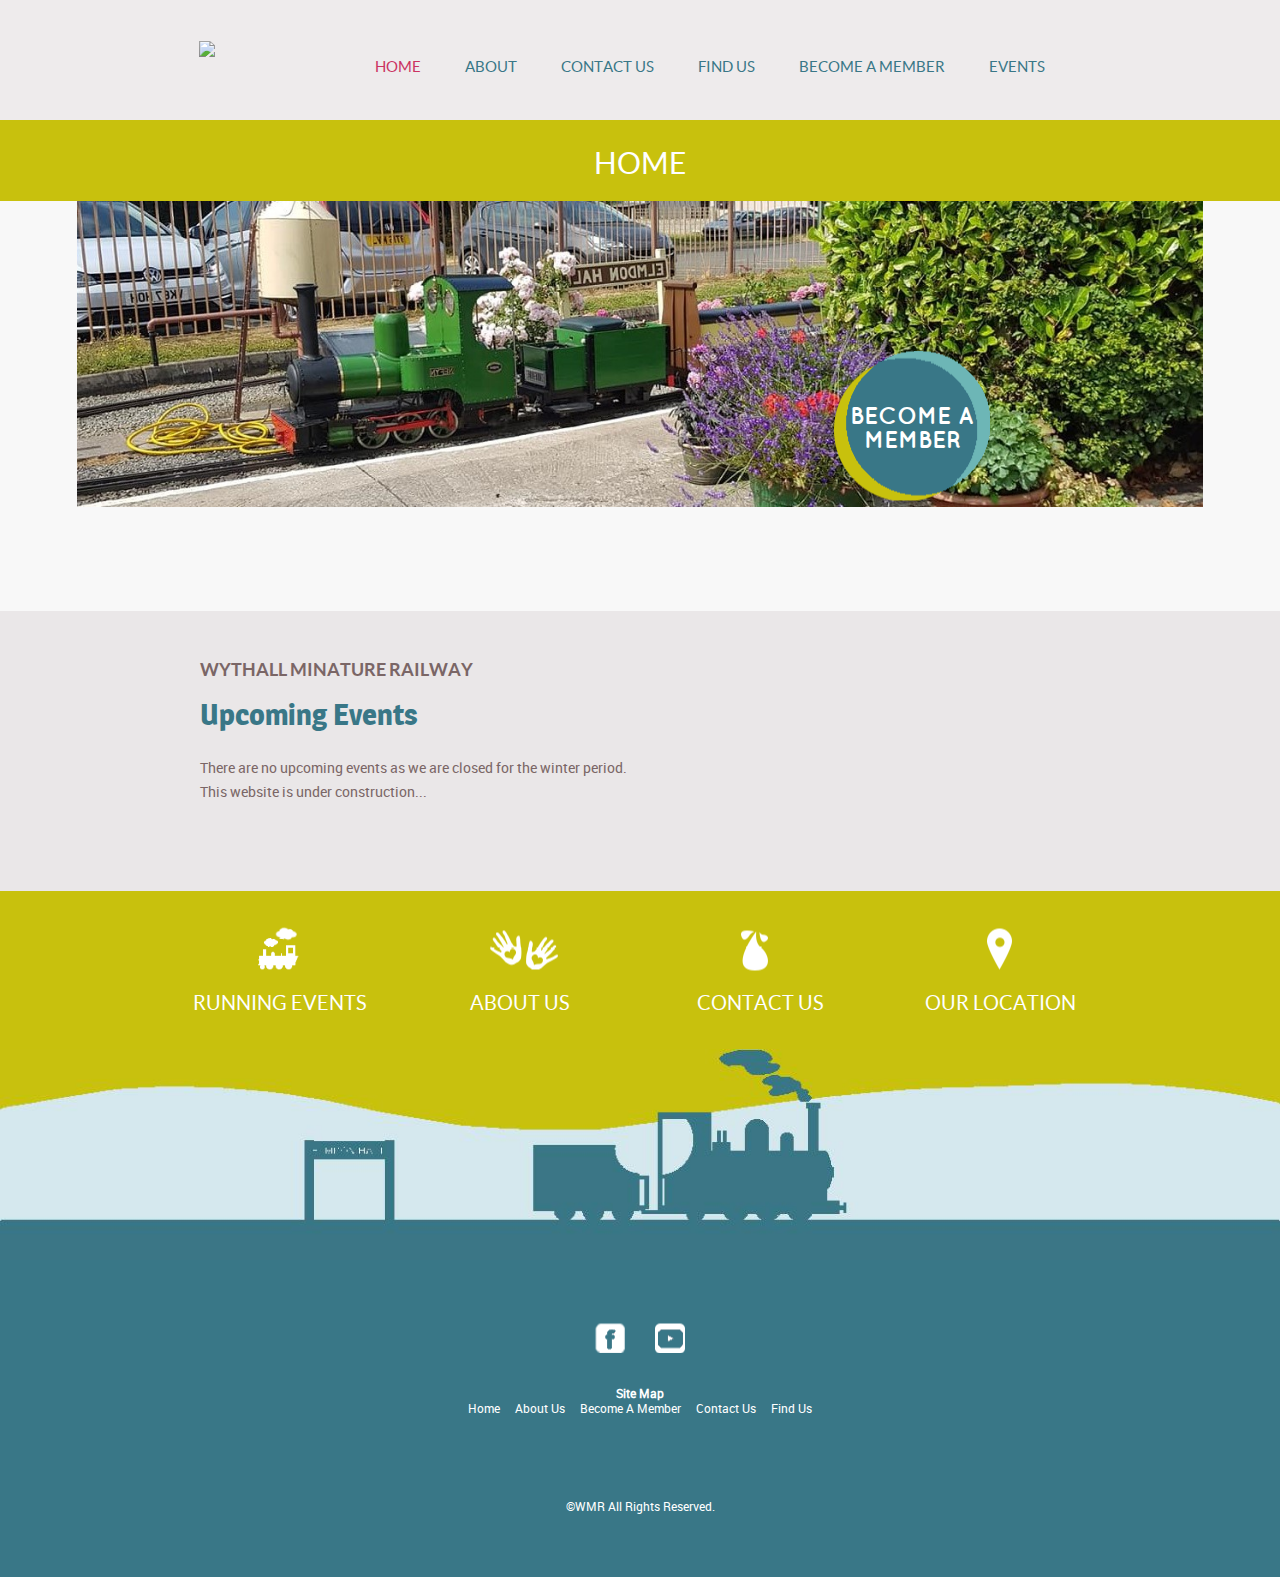
==== index.html @ 7342db0b "Update index.html" ====
<!doctype html>

<html>
<head>
	<meta charset="UTF-8">
	<meta name="viewport" content="width=device-width, initial-scale=1.0">
	<title>Wythall Minature Railway</title>
	<link rel="stylesheet" href="css/style.css" type="text/css">
	<link rel="stylesheet" type="text/css" href="css/mobile.css">
	<script src="js/mobile.js" type="text/javascript"></script>
</head>
<body>
	<div id="page">
		<div id="header">
			<div>
		<a href="index.html" class="logo"><img src="TDKELL.github.io/images/logo.jpg"></a>
				<ul id="navigation">
					<li class="menu selected">
						<a href="index.html">Home</a>
					</li>
					<li class="menu">
						<a href="about.html">About</a>
						<ul class="primary">
							<li>
								<a href="product.html">Our Engines</a>
							</li>
						</ul>
					</li>
					<li class="menu">
						<a href="blog.html">Contact Us</a>
						<ul class="secondary">
							<li>
								<a href="singlepost.html">Become A Member </a>
							</li>
						</ul>
					</li>
					<li>
						<a href="contact.html">Find Us</a>
					</li>
					<li>
						<a href="contact.html">Become A Member</a>
					</li>
					<li>
						<a href="events.html">Events</a>
					</li>
				</ul>
			</div>
		</div>
		<div id="body">
			<div class="header">
				<div>
					<h1>Home</h1>
				</div>
			</div>
		</div>
		<div id="body" class="home">
			<div class="header">
				<img src="images/bg-home.jpg" alt="">
				<div>
					<a href="product.html">Become A Member</a>  <!-- The sticker on the home page-->
				</div>
			</div>
			<div class="body">
				<div>
					<div>
						<h1>WYTHALL MINATURE RAILWAY</h1>
						<h2>Upcoming Events</h2>
						<p>There are no upcoming events as we are closed for the winter period. <br> This website is under construction...</p>
					</div>
						<img src="TDKELL.github.io/images/yogurt.jpg" alt="">
				</div>
			</div>
			<div class="footer">
				<div>
					<ul>
						<li>
							<a href="product.html" class="product"></a>
							<h1>RUNNING EVENTS</h1>
						</li>
						<li>
							<a href="about.html" class="about"></a>
							<h1>ABOUT US</h1>
						</li>
						<li>
							<a href="product.html" class="flavor"></a>
							<h1>CONTACT US</h1>
						</li>
						<li>
							<a href="contact.html" class="contact"></a>
							<h1>OUR LOCATION</h1>
						</li>
					</ul>
				</div>
			</div>
		</div>
				<div id="footerheader">
			<div>
			<img class="footerimage" src="images/footer_test2.jpg"/>	
			</div>
		<div id="footer">
			<div>
				<div class="connect">
					<a href="http://freewebsitetemplates.com/go/twitter/" class="twitter">twitter</a>
					<a href="https://www.facebook.com/Wythall-Miniature-Railway-1521291628085005/" class="facebook">facebook</a>
					
					<a href="https://www.youtube.com/channel/UCrQLNJHrm-Vuay4PxVDJsrA" class="youtube">youtube</a>
				
				</div>
				<p> <b> Site Map </b>
				<br> <a href="https://tdkell.github.io"style="color:white">Home</a>  &nbsp;&nbsp;&nbsp;  <a href="https://tdkell.github.io/about"style="color:white">About Us</a> 
				&nbsp;&nbsp;&nbsp;  <a href="https://tdkell.github.io/about"style="color:white">Become A Member</a> &nbsp;&nbsp;&nbsp;  <a href="https://tdkell.github.io/about"style="color:white">Contact Us</a> &nbsp;&nbsp;&nbsp;  <a href="https://tdkell.github.io/about"style="color:white">Find Us</a>    </p>
				<p>&copy;WMR All Rights Reserved.</p>
			</div>
		</div>
	</div>
</body>
</html>
---- css/style.css ----
body {
	margin: 0;
	padding: 0;
	position: relative;
	width: auto;
}
body #page {
	margin: 0;
	overflow: hidden;
	padding: 0;
	width: auto;
}
a {
	text-decoration: none;
	outline: none;
}
a:active {
	background: none;
}
img {
	border: none;
}
/*-------------------------------------------FONTS---------------------------------------------*/
@font-face {
	font-family: 'roboto-regular-webfont';
	src: url('../fonts/roboto-regular-webfont.eot');
	src: url('../fonts/roboto-regular-webfont.woff') format('woff'), url('../fonts/roboto-regular-webfont.ttf') format('truetype'), url('../fonts/roboto-regular-webfont.svg') format('svg');
}
@font-face {
	font-family: 'quicksand-bold-webfont';
	src: url('../fonts/quicksand-bold-webfont.eot');
	src: url('../fonts/quicksand-bold-webfont.woff') format('woff'), url('../fonts/quicksand-bold-webfont.ttf') format('truetype'), url('../fonts/quicksand-bold-webfont.svg') format('svg');
}
@font-face {
	font-family: 'magra-bold-webfont';
	src: url('../fonts/magra-bold-webfont.eot');
	src: url('../fonts/magra-bold-webfont.woff') format('woff'), url('../fonts/magra-bold-webfont.ttf') format('truetype'), url('../fonts/magra-bold-webfont.svg') format('svg');
}
@font-face {
	font-family: 'lato-regular-webfont';
	src: url('../fonts/lato-regular-webfont.eot');
	src: url('../fonts/lato-regular-webfont.woff') format('woff'), url('../fonts/lato-regular-webfont.ttf') format('truetype'), url('../fonts/lato-regular-webfont.svg') format('svg');
}
@font-face {
	font-family: 'lato-bold-webfont';
	src: url('../fonts/lato-bold-webfont.eot');
	src: url('../fonts/lato-bold-webfont.woff') format('woff'), url('../fonts/lato-bold-webfont.ttf') format('truetype'), url('../fonts/lato-bold-webfont.svg') format('svg');
}

/*----------------------------------------Nav-Bar-[NOT IN USE]--------------------------------------*/
.navigation {
  overflow: hidden;
  background-color: #333;
}

.navigation a {
  float: left;
  font-size: 16px;
  color: white;
  text-align: center;
  padding: 14px 16px;
  text-decoration: none;
}

.dropdown {
  float: left;
  overflow: hidden;
}

.dropdown .dropbtn {
  font-size: 16px;  
  border: none;
  outline: none;
  color: white;
  padding: 14px 16px;
  background-color: inherit;
  font-family: inherit;
  margin: 0;
}

.navigation a:hover, .dropdown:hover .dropbtn {
  background-color: red;
}

.dropdown-content {
  display: none;
  position: absolute;
  background-color: #f9f9f9;
  min-width: 160px;
  box-shadow: 0px 8px 16px 0px rgba(0,0,0,0.2);
  z-index: 1;
}

.dropdown-content a {
  float: none;
  color: black;
  padding: 12px 16px;
  text-decoration: none;
  display: block;
  text-align: left;
}

.dropdown-content a:hover {
  background-color: #ddd;
}

.dropdown:hover .dropdown-content {
  display: block;
}
/*----------------------------------------header-styles---------------------------------------*/
#header {
	background-color: #eeebec;    /*top background colour - orrigionally #eeebec */
	margin: 0;
	padding: 0;
	position: relative;
	width: 100%;
}
#header div {
	margin: 0 auto;
	max-width: 940px;
	overflow: hidden;
	padding: 41px 10px 27px;
}
#header div a.logo {
	float: left;
	margin: 0 0 0 29px;
	padding: 0;
	width: auto;
}
#header div a.logo img {
	display: block;
	margin: 0;
	padding: 0;
	width: auto;
}
#header div ul {
	display: inline-block;
	float: right;
	list-style: none outside none;
	margin: 0 auto;
	padding: 17px 0 0;
	text-align: center;
	width: 800px;
}
#header div ul li {
	display: inline-block;
	*float: left; /* Needed for IE7 and old versions */
	margin: 0 20px; /*spacing between menue text */
	padding: 0;
	position: relative;
	width: auto;
}
#header div ul li a {
	color: #397787;			/* text in menue header - orrigionally #7a6666 */
	font-family: lato-regular-webfont;
	font-size: 15px;
	font-weight: normal;
	line-height: 15px;
	margin: 0;
	padding: 0;
	text-align: center;
	text-transform: uppercase;
}
#header div ul li.selected a, #header div ul li.selected a:hover {
	color: #cb3362;
}
#header div ul li a:hover, #header div ul li.menu:hover ul li a {
	color: #397787;
}
#header div ul li ul li a {
	color: #cb3362;
	font-family: lato-regular-webfont;
	font-size: 15px;
	font-weight: normal;
	line-height: 15px;
	margin: 0;
	padding: 0;
	text-align: center;
	text-transform: uppercase;
}
#header div ul li.menu {
	min-height: 35px;
	z-index: 80;
}
#header div ul li.menu ul {
	display: block;
	float: none;
	left: -99999px;
	margin: 0;
	padding: 0;
	position: absolute;
	top: 24px;
	width: 106px;
	z-index: 90;
}
#header div ul li.menu:hover ul.primary, #header div ul li.menu ul#selected.primary {
	left: -30px;
}
#header div ul li.menu:hover ul.secondary, #header div ul li.menu ul#selected.secondary {
	left: -27px;
}
#header div ul li.menu ul li {
	float: none;
	margin: 0;
	padding: 0;
}
/*----------------------------------------body-home-styles---------------------------------------*/
#body.home {
	margin: 0;
	overflow: hidden;
	padding: 0;
	position: relative;
	width: 100%;
}
#body.home div.header {
	background-color: #f8f8f8;   /*homehaeder */
	margin: 0;
	max-width: none;
	overflow: hidden;
	height: 410px; /* ADDED TO MAKE THE SECTION FIT THE IMAGE */
	padding: 0;
	width: 100%;
}
#body.home div.header img {
	display: block;
	left: 50%;
	margin: 0 auto 0 -563px;
	padding: 0;
	position: absolute;
	width: 1126px;
	min-width: 1000px;    /* THIS STOPS THE HOME HEADER FROM STRETCHING */
}
#body.home div.header div {
	margin: 0 auto;
	max-width: 960px;
	min-height: 660px;
	padding: 0;
	position: relative;
}
#body.home div.header div a {
	background: url(../images/icons.png) no-repeat 0 -128px;   /* STICKER TEXT */
	color: #FFFFFF;
	display: block;
	font-family: quicksand-bold-webfont;
	font-size: 24px;
	font-weight: normal;
	height: 99px;     /* HEIGHT OF THE STICKER */
	line-height: 24px;
	margin: 0;
	padding: 52px 0 0;
	position: absolute;
	right: 130px;
	text-align: center;
	text-transform: uppercase;
	top: 150px; /* STICKER DISTANCE FROM THE TOP */
	width: 156px;
	z-index: 90;
}
#body.home div.body {
	background-color: #eae7e8;
	margin: 0;
	max-width: none;
	padding: 0;
	width: 100%;
}
#body.home div.body div {
	margin: 0 auto;
	max-width: 960px;
	overflow: hidden;
	padding: 0;
}
#body.home div.body div div {
	float: left;
	margin: 0;
	padding: 0 0 0 40px;
	width: 560px;
}
#body.home div.body div img {
	display: block;
	float: right;
	left: 0;
	margin: 0;
	padding: 0;
	overflow: hidden;
	position: relative;
	width: auto;
}
#body.home div.body div div h1 {
	color: #7A6666;
	display: block;
	font-family: lato-bold-webfont;
	font-size: 18px;
	font-weight: normal;
	line-height: 24px;
	margin: 0;
	padding: 47px 0 18px;
	text-align: left;
	text-transform: uppercase;
	width: 560px;
}
#body.home div.body div div h2 {
	color: #397787;
	display: block;
	font-family: magra-bold-webfont;
	font-size: 30px;
	font-weight: normal;
	line-height: 30px;
	margin: 0;
	padding: 0 0 26px;
	text-align: left;
	text-transform: none;
	width: 560px;
}
#body.home div.body div div p {
	color: #7a6666;
	display: block;
	font-family: roboto-regular-webfont;
	font-size: 14px;
	font-weight: normal;
	line-height: 24px;
	margin: 0;
	padding: 0;
	text-align: left;
	width: 560px;
}
#body.home div.body div div p a {
	color: #7a6666;
	display: block;
	font-family: roboto-regular-webfont;
	font-size: 14px;
	font-weight: normal;
	line-height: 24px;
	margin: 0;
	padding: 0;
	text-decoration: underline;
}
#body.home div.body div div p a:hover {
	color: #c8c10d;
}
#body.home div.footer {
	background-color: #c8c10d;
	margin: 0;
	max-width: none;
	padding: 0;
	width: 100%;
}
#body.home div.footer div {
	margin: 0 auto;
	max-width: 960px;
	padding: 0;
}
#body.home div.footer div ul {
	display: inline-block;
	list-style: none outside none;
	margin: 0;
	padding: 36px 0 32px;
	width: 100%;
}
#body.home div.footer div ul li {
	float: left;
	margin: 0 10px;
	padding: 0;
	width: 220px;
}
#body.home div.footer div ul li a {
	background: url(../images/icons.png) no-repeat;   /* THIS IS THE REFERENCE FOR THE ICONS */
	display: block;
	height: 44px;
	margin: 0 auto 22px;
	padding: 0;
	width: 80px;
}
#body.home div.footer div ul li a.product {
	background-position: 0 -372px;
}
#body.home div.footer div ul li a.about {
	background-position: 0 -418px;
}
#body.home div.footer div ul li a.flavor {
	background-position: 0 -280px;
}
#body.home div.footer div ul li a.contact {
	float: none;
	background-position: 0 -326px;
}
#body.home div.footer div ul li h1 {
	color: #ffffff;
	font-family: lato-regular-webfont;
	font-size: 20px;
	font-weight: normal;
	line-height: 20px;
	margin: 0;
	padding: 0;
	text-align: center;
	text-transform: uppercase;
}
/*----------------------------------------body-styles---------------------------------------*/
#body {
	margin: 0;
	overflow: hidden;
	padding: 0;
	position: relative;
	width: 100%;
}
#body div.header {
	background-color: #c8c10d;
	margin: 0 auto;
	max-width: none;
	overflow: hidden;
	padding: 0;
}
#body div.header div {
	margin: 0 auto;
	max-width: 960px;
	padding: 0;
}
#body div.header div h1 {
	color: #FFFFFF;
	font-family: lato-regular-webfont;
	font-size: 30px;
	font-weight: normal;
	line-height: 30px;
	margin: 0;
	padding: 28px 0 23px;
	text-align: center;
	text-transform: uppercase;
}
#body div.body {
	background-color: #ebebed;
	margin: 0;
	max-width: none;
	min-height: 250px; /* the height of the photo background orrigionally 250 */
	overflow: hidden;
	height: 280px; /*to match image */
	padding: 0;
	width: 100%;       /* THIS IS THE BACKGROUD IMAGE or HEADER IMAGE */
}
#body div.body img {
	display: block;
	left: 50%;
	margin: 0 auto 0 -507px;
	padding: 0;
	position: absolute;
	width: 1014px;
	min-width: 1000px;    /*added to stop the image squishing*/
}
#body div.footer {
	margin: 0 auto;
	max-width: 960px;
	overflow: hidden;
	padding: 40px 0 110px;
}
#body div.footer div.sidebar {
	background-color: #EFEDEE;
	float: left;
	margin: 0 10px 0 40px;
	padding: 36px 0 34px;
	width: 280px;
}
#body div.footer div.article {
	float: left;
	margin: 0;
	padding: 0 0 0 30px;
	width: 560px;
}
#body div.footer div.sidebar h1 {
	display: block;				/* this is for the title of the gray box on the right */
	line-height: 48px;
	margin: 0 auto;
	padding: 0 0 20px;
	text-align: center;
	width: 193px;
}
#body div.footer div.sidebar p {
	display: block;		/* this is for the text on the right in the gray box */
	line-height: 20px;
	margin: 0 auto;
	text-align: center;
	width: fit-content;
}
#body div.footer div h1 {
	color: #397787;
	font-family: lato-regular-webfont;
	font-size: 24px;
	font-weight: normal;
	line-height: 24px;
	margin: 0;
	padding: 0 0 27px;
	text-align: left;
	text-transform: uppercase;
}
#body div.footer div p, #body div.footer div span {
	color: #7A6666;
	font-family: roboto-regular-webfont;
	font-size: 14px;
	font-weight: normal;
	line-height: 24px;
	margin: 0;
	padding: 0 0 24px;
	text-align: left;
}
#body div.footer div span {
	display: block;
	margin: 0;
	padding: 0;
}
#body div.footer div p a {
	color: #7a6666;
	font-family: roboto-regular-webfont;
	font-size: 14px;
	font-weight: normal;
	line-height: 24px;
	margin: 0;
	padding: 0;
	text-decoration: underline;
}
#body div.footer div p a:hover, #body div ul li p a:hover, #body div.blog .featured ul li div p a:hover, #body div.blog .sidebar p a:hover, #body div.blog .featured p a:hover, #body.contact div.body div div p a:hover {
	color: #c8c10d;
}
#body div {
	margin: 0 auto;
	max-width: 960px;
	padding: 7px 0 57px;
}
#body div ul {
	display: inline-block;
	list-style: none outside none;
	margin: 0;
	overflow: hidden;
	padding: 0 0 22px;
	width: 100%;
}
#body div ul li {
	float: left;
	margin: 0 10px;
	padding: 0;
	width: 220px;
}
#body div ul li h1 {
	color: #E32A62;
	font-family: magra-bold-webfont;
	font-size: 28px;
	font-weight: normal;
	line-height: 28px;
	margin: 0;
	padding: 87px 0 27px 30px;
	text-align: left;
	text-transform: capitalize;
}
#body div ul li p {
	color: #7A6666;
	font-family: roboto-regular-webfont;
	font-size: 14px;
	font-weight: normal;
	line-height: 24px;
	margin: 0;
	padding: 0 0 0 30px;
	text-align: left;
	width: 190px;
}
#body div ul li p a {
	color: #7a6666;
	font-family: roboto-regular-webfont;
	font-size: 14px;
	font-weight: normal;
	line-height: 24px;
	margin: 0;
	padding: 0;
	text-decoration: underline;
}
#body div ul li img {
	display: block;
	margin: 0 auto 15px;
	padding: 0;
	width: auto;
}
#body div ul li h2 {
	color: #e32a62;
	font-family: lato-regular-webfont;
	font-size: 20px;
	font-weight: normal;
	line-height: 24px;
	margin: 0;
	padding: 0;
	text-align: center;
	text-transform: uppercase;
}
#body div.blog {
	margin: 0 auto;
	max-width: 960px;
	overflow: hidden;
	padding: 98px 0 146px;
}
#body div.singlepost {
	margin: 0 auto;
	max-width: 960px;
	overflow: hidden;
	padding: 98px 0 99px;
}
#body div.blog .featured {
	float: left;
	margin: 0 10px;
	padding: 0;
	width: 620px;
}
#body div.singlepost .featured {
	float: left;
	margin: 0 10px;
	padding: 0;
	width: 620px;
}
#body div.blog .featured ul {
	display: inline-block;
	list-style: none;
	margin: 0;
	overflow: hidden;
	padding: 0;
	width: 100%;
}
#body div.blog .featured ul li:first-child {
	margin: 0 0 50px 0;
}
#body div.blog .featured ul li {
	background: url(../images/bg-border.gif) no-repeat bottom center;
	float: none;
	margin: 0 0 39px;
	overflow: hidden;
	padding: 0;
	width: auto;
}
#body div.blog .featured ul li img {
	float: left;
	margin: 2px 0 0;
	padding: 0 30px;
	width: auto;
}
#body div.blog .featured ul li div {
	float: left;
	margin: 0;
	padding: 0 0 36px 10px;
	width: 370px;
}
#body div.blog .featured ul li div h1 {
	color: #CB3362;
	font-family: lato-regular-webfont;
	font-size: 24px;
	font-weight: normal;
	line-height: 24px;
	margin: 0;
	padding: 0 0 3px;
	text-align: left;
	text-transform: uppercase;
}
#body div.blog .featured ul li div span {
	color: #7A6666;
	display: block;
	font-family: roboto-regular-webfont;
	font-size: 12px;
	font-weight: normal;
	line-height: 24px;
	margin: 0;
	padding: 0 0 24px;
	text-align: left;
	text-transform: none;
}
#body div.blog .featured ul li div p {
	color: #7a6666;
	font-family: roboto-regular-webfont;
	font-size: 14px;
	font-weight: normal;
	line-height: 24px;
	margin: 0;
	padding: 0 0 39px 0;
	text-align: left;
	width: 100%;
}
#body div.blog .featured ul li div p a {
	color: #7a6666;
	font-family: roboto-regular-webfont;
	font-size: 14px;
	font-weight: normal;
	line-height: 24px;
	margin: 0;
	padding: 0;
	text-decoration: underline;
}
#body div.blog .featured ul li div a.more {
	border: 2px solid #cbb5bc;
	color: #a5838e;
	display: block;
	font-family: lato-bold-webfont;
	font-size: 16px;
	font-weight: normal;
	height: 36px;
	line-height: 36px;
	margin: 0;
	padding: 0;
	text-align: center;
	text-transform: uppercase;
	width: 156px;
}
#body div.blog .featured ul li div a.more:hover {
	background-color: #c8c10d;
	border: none;
	color: #ffffff;
	height: 40px;
	line-height: 40px;
	width: 160px;
}
#body div.blog .featured a.load {
	border: 2px solid #cbb5bc;
	color: #a5838e;
	display: block;
	font-family: lato-bold-webfont;
	font-size: 16px;
	font-weight: normal;
	height: 36px;
	line-height: 36px;
	margin: 0 auto;
	padding: 0;
	text-align: center;
	text-transform: uppercase;
	width: 156px;
}
#body div.blog .featured a.load:hover {
	background-color: #cb3362;
	border: none;
	color: #ffffff;
	height: 40px;
	line-height: 40px;
	width: 160px;
}
#body div.blog .sidebar {
	background-color: #EFEDEE;
	float: left;
	margin: 0;
	padding: 0 0 71px;
	width: 280px;
}
#body div.singlepost .sidebar {
	background-color: #EFEDEE;
	float: left;
	margin: 0;
	padding: 0 0 71px;
	width: 280px;
}
#body div.blog .sidebar h1, #body div.singlepost .sidebar h1 {
	color: #CB3362;
	font-family: magra-bold-webfont;
	font-size: 30px;
	font-weight: normal;
	line-height: 30px;
	margin: 0;
	padding: 42px 0 29px;
	text-align: center;
	text-transform: capitalize;
}
#body div.blog .sidebar img, #body div.singlepost .sidebar img {
	display: block;
	margin: 0 auto;
	padding: 0;
	width: auto;
}
#body div.blog .sidebar h2, #body div.singlepost .sidebar h2 {
	color: #CB3362;
	font-family: lato-regular-webfont;
	font-size: 24px;
	font-weight: normal;
	line-height: 24px;
	margin: 0;
	padding: 34px 0 3px;
	text-align: center;
	text-transform: uppercase;
}
#body div.blog .sidebar span, #body div.singlepost .sidebar span {
	color: #7A6666;
	display: block;
	font-family: roboto-regular-webfont;
	font-size: 12px;
	font-weight: normal;
	line-height: 24px;
	margin: 0;
	padding: 0 0 24px;
	text-align: center;
	text-transform: none;
}
#body div.blog .sidebar p, #body div.singlepost .sidebar p {
	color: #7A6666;
	display: block;
	font-family: roboto-regular-webfont;
	font-size: 14px;
	font-weight: normal;
	line-height: 24px;
	margin: 0 auto;
	padding: 0 0 64px;
	text-align: center;
	text-transform: none;
	width: 200px;
}
#body div.blog .sidebar p a, #body div.singlepost .sidebar p a {
	color: #7a6666;
	font-family: roboto-regular-webfont;
	font-size: 14px;
	font-weight: normal;
	line-height: 24px;
	margin: 0;
	padding: 0;
	text-decoration: underline;
}
#body div.blog .sidebar a.more, #body div.singlepost .sidebar a.more {
	border: 2px solid #d3c2c7;
	color: #a5838e;
	display: block;
	font-family: lato-bold-webfont;
	font-size: 16px;
	font-weight: normal;
	height: 36px;
	line-height: 36px;
	margin: 0 auto;
	padding: 0;
	text-align: center;
	text-transform: uppercase;
	width: 156px;
}
#body div.blog .sidebar a.more:hover, #body div.singlepost .sidebar a.more:hover {
	background-color: #c8c10d;
	border: none;
	color: #ffffff;
	height: 40px;
	line-height: 40px;
	width: 160px;
}
#body div.singlepost .featured img {
	display: block;
	margin: 0;
	padding: 1px 0 0 30px;
	width: auto;
}
#body div.singlepost .featured h1 {
	color: #CB3362;
	font-family: lato-regular-webfont;
	font-size: 24px;
	font-weight: normal;
	line-height: 24px;
	margin: 0;
	padding: 40px 0 4px 30px;
	text-align: left;
	text-transform: uppercase;
}
#body div.singlepost .featured span {
	color: #7A6666;
	display: block;
	font-family: Arial;
	font-size: 12px;
	font-weight: normal;
	line-height: 24px;
	margin: 0;
	padding: 0 0 23px 30px;
	text-align: left;
	text-transform: none;
}
#body div.singlepost .featured p {
	color: #7A6666;
	font-family: Arial;
	font-size: 14px;
	font-weight: normal;
	line-height: 24px;
	margin: 0;
	padding: 0 0 24px 30px;
	text-align: left;
}
#body div.singlepost .featured p a {
	color: #7a6666;
	font-family: Arial;
	font-size: 14px;
	font-weight: normal;
	line-height: 24px;
	margin: 0;
	padding: 0;
	text-decoration: underline;
}
#body div.singlepost .featured a.load {
	border: 2px solid #CBB5BC;
	color: #A5838E;
	display: block;
	font-family: lato-bold-webfont;
	font-size: 16px;
	font-weight: normal;
	height: 36px;
	line-height: 36px;
	margin: 63px auto 0;
	padding: 0;
	text-align: center;
	text-transform: uppercase;
	width: 156px;
}
#body div.singlepost .featured a.load:hover {
	background-color: #c8c10d;
	border: none;
	color: #ffffff;
	height: 40px;
	line-height: 40px;
	width: 160px;
}
#body.contact div.body {
	background: url(../images/map.jpg) no-repeat center top #b5aaad;
	margin: 0;
	max-width: none;
	padding: 0;
	width: 100%;
}
#body.contact div.body div {
	margin: 0 auto;
	max-width: 960px;
	overflow: hidden;
	padding: 39px 0 0;
}
#body.contact div.body div div {
	background: url(../images/bg-transparent.png) repeat;
	margin: 0 auto;
	overflow: hidden;
	padding: 30px 0 35px 133px;
	width: 747px;
}
#body.contact div.body div div img {
	float: left;
	left: auto;
	margin: 0 38px 0 0;
	padding: 0;
	position: relative;
	width: auto;
}
#body.contact div.body div div h1 {
	color: #CB3362;
	float: left;
	font-family: lato-regular-webfont;
	font-size: 24px;
	font-weight: normal;
	line-height: 24px;
	margin: 0;
	padding: 15px 0 4px;
	text-align: left;
	text-transform: uppercase;
	width: 510px;
}
#body.contact div.body div div p {
	color: #7a6666;
	float: left;
	font-family: roboto-regular-webfont;
	font-size: 14px;
	font-weight: normal;
	line-height: 24px;
	margin: 0;
	padding: 0;
	text-align: left;
	width: 510px;
}
#body.contact div.body div div p a {
	color: #7a6666;
	font-family: roboto-regular-webfont;
	font-size: 14px;
	font-weight: normal;
	line-height: 24px;
	margin: 0;
	padding: 0;
	text-decoration: underline;
}
#body div.footer .contact {
	float: left;
	margin: 0 10px 0 0;
	max-width: none;
	padding: 0 0 61px 40px;
	width: 590px;
	text-align: center;
}
#body div.footer .contact h1 {
	color: #CB3362;
	float: none;
	font-family: lato-regular-webfont;
	font-size: 24px;
	font-weight: normal;
	line-height: 24px;
	margin: 0;
	padding: 0 0 43px;
	text-align: left;
	text-transform: uppercase;
	width: auto;
}
#body div.footer .contact form {
	margin: 0;
	overflow: hidden;
	padding: 0;
	width: 560px;
}
#body div.footer .contact form input {
	background: none;
	border: 1px solid #B6ADB0;
	color: #7A6666;
	display: block;
	font-family: lato-regular-webfont;
	font-size: 14px;
	font-weight: normal;
	height: 38px;
	line-height: 38px;
	margin: 0 0 8px;
	padding: 0 0 0 10px;
	text-align: left;
	width: 548px;
}
#body div.footer .contact form textarea {
	background: none;
	border: 1px solid #B6ADB0;
	color: #7A6666;
	display: block;
	font-family: lato-regular-webfont;
	font-size: 14px;
	font-weight: normal;
	height: 270px;
	line-height: 24px;
	margin: 0 0 9px;
	overflow: auto;
	padding: 7px 0 0 10px;
	resize: none;
	text-align: left;
	width: 548px;
}
#body div.footer .contact form input#submit {
	background: none;
	border: 2px solid #c5abb4;
	color: #a5838e;
	cursor: pointer;
	display: block;
	font-family: lato-bold-webfont;
	font-size: 16px;
	font-weight: normal;
	height: 40px;
	line-height: 36px;
	margin: 0;
	padding: 0;
	text-align: center;
	text-transform: uppercase;
	width: 141px;
}
#body div.footer .contact form input#submit:hover {
	background-color: #c8c10d;
	border: none;
	height: 40px;
	width: 141px;
}
#body div.footer .section {
	background-color: #EFEDEE;
	float: left;
	margin: 0;
	max-width: none;
	padding: 0 0 35px;
	width: 280px;
}
#body div.footer .section h1 {
	color: #CB3362;
	display: block;
	font-family: lato-regular-webfont;
	font-size: 24px;
	font-weight: normal;
	line-height: 24px;
	margin: 0 auto;
	padding: 24px 0 27px;
	text-align: center;
	text-transform: uppercase;
	width: 202px;
}
#body div.footer .section p {
	color: #7A6666;
	display: block;
	font-family: roboto-regular-webfont;
	font-size: 14px;
	font-weight: normal;
	line-height: 24px;
	margin: 0 auto;
	padding: 0;
	text-align: center;
	width: 202px;
}
#body div.footer .section p a {
}
#body div.footer .section p a:hover {
}
/*----------------------------------------footer-styles---------------------------------------*/
#footerheader {
	background-color: #397787;
	margin: 0;
	padding: 0;
	width: 100%;
}
.footerimage {
  width: 100%;     /* footer image - makes it go all the way across the page */
  z-index: 0;
}
#footer {
	background-color: #397787;
	margin: 0;
	padding: 0;
	width: 100%;
}
#footer div {
	margin: 0 auto;
	max-width: 960px;
	overflow: hidden;
	padding: 59px 0 13px;
}
#footer div p {
	color: #FFFFFF;
	display: block;
	font-family: roboto-regular-webfont;
	font-size: 12px;
	font-weight: normal;
	line-height: 15px;
	margin: 0;
	padding: 33px 0 50px;
	text-align: center;
	text-transform: none
}
#footer div .connect {
	display: block;
	height: 30px;
	margin: 0 auto;
	max-width: none;
	overflow: hidden;
	padding: 0;
	width: 240px;
}
#footer div .connect a {
	background: url(../images/icons.png) no-repeat;
	display: block;
	float: left;
	height: 30px;
	margin: 0 15px; /* gap between each logo */
	padding: 0px;
	text-indent: -99999px;
	width: 30px;
}
#footer div .connect a.facebook {
	background-position: 0 -64px;
}
#footer div .connect a.youtube {
	background-position: 0 -32px;
}
#footer div .connect a.pinterest {
	background-position: 0 0px;
}
#footer div .connect a.twitter {
	background-position: 0 -96px;
}
---- css/mobile.css ----
@media only screen and (min-width : 320px) and (max-width : 568px) {
	html {
		-webkit-text-size-adjust: none;
	}
	img {
		max-width: 100%;
	}
	body #page {
		margin: 0;
		overflow: hidden;
		padding: 0;
		width: auto;
	}
	#header {
		width: 100%;
	}
	#header div {
		max-width: none;
		overflow: hidden;
		padding: 90px 0 13%;
		width: 100%;
	}
	#header div a.logo {
		display: block;
		float: none;
		height: auto;
		margin: 0 auto;
		padding: 0;
	}
	#header div a.logo img {
		display: block;
		margin: 0 auto;
		padding: 0;
		width: 50%;
	}
	#header span#mobile-navigation {
		background: transparent url(../images/mobile/mobile-menu.png) no-repeat;
		display: block;
		height: 50px;
		margin: 0;
		padding: 0 0 0 0;
		position: absolute;
		right: 6%;
		top: 20px;
		width: 50px;
		z-index: 999;
	}
	#header div > ul#navigation {
		background-image: none;
		background: rgba(121, 101, 102, 0.91);
		border: 1px solid #f8f8f8;
		border-radius: 0;
		display: none;
		height: auto;
		padding: 0;
		position: absolute;
		right: 6%;
		top: 70px;
		width: 88%;
		z-index: 1000;
	}
	#header div > ul#navigation > li {
		border-left: 0;
		border-top: 1px solid #f8f8f8;
		margin: 0;
		padding: 0;
		position: relative;
		text-align: left;
		width: 100%;
	}
	#header div > ul#navigation > li:first-child {
		border-top: 0;
	}
	#header div > ul#navigation > li:hover {
		background-color: transparent;
	}
	#header div ul#navigation li a {
		color: #f8f8f8;
		display: block;
		font-family: Arial;
		font-size: 1.125em;
		font-weight: normal;
		height: 3em;
		line-height: 3.125em;
		padding: 0 10px;
		text-align: left;
		text-shadow: none;
		width: auto;
	}
	#header .mobile-submenu {
		background: rgba(121, 101, 102, 0.91) url(../images/mobile/mobile-expand.png) no-repeat center;
		border-left: 1px solid #f8f8f8;
		display: inline-block;
		height: 3.4em;
		position: absolute;
		right: 0;
		top: 0;
		width: 50px;
		z-index: 0;
	}
	#header div ul#navigation li ul {
		background: none;
		border-top: 1px solid #f8f8f8;
		padding: 0;
		position: static;
		right: 0;
		text-align: left;
		width: 100%;
		z-index: 999;
	}
	#header div ul#navigation li ul, #header div ul#navigation li:hover ul {
		display: none;
	}
	#header div ul#navigation li {
		width: 100%;
		z-index: 40;
	}
	#header div ul#navigation li ul li {
		background: rgba(121, 101, 102, 0.91);
		border-top: 1px solid #f8f8f8;
		display: block;
		margin: 0;
		padding: 0;
		text-align: left;
		width: 100%;
	}
	#header div ul#navigation li ul li:first-child {
		border: none;
	}
	#header div ul#navigation li ul li a {
		background: rgba(121, 101, 103, 0.91);
		color: #f8f8f8;
		padding-left: 20px;
		text-align: left;
		width: auto;
	}
	#header div ul#navigation li:hover a, #header div ul#navigation li.selected a, #header div ul#navigation li:hover ul li a, #header div ul#navigation li:hover ul li a:hover, #header div ul#navigation li ul li.selected a {
		display: block;
	}
	#header div ul#navigation li.selected > a {
		background: rgba(204, 60, 104, 0.91);
		color: #f8f8f8;
	}
	#body {
		margin: 0;
		padding: 0;
		width: 100%;
	}
	#body.home {
		margin: 0;
		padding: 0;
		width: 100%;
	}
}
@media only screen and (max-width : 568px) and (orientation : landscape) {
	
}
	@media only screen and (max-width : 918px) {
	#body{
	}
	#body.home {
	}
	#body div.blog, #body div.singlepost {
		margin: 0;
		max-width: none;
		overflow: hidden;
		padding: 10% 0;
		width: 100%;
	}
	#body.home div.header div {
		margin: 0 auto;
		max-width: 960px;
		min-height: 470px;
		padding: 0;
		position: relative;
	}
	#body.home div.header img {
		display: block;
		height: 21%;
		left: 0;
		margin: 0 auto;
		padding: 0;
		position: absolute;
		width: 100%;
	}
	#body.home div.header div a {
		margin: 0 auto;
		padding: 52px 0 0;
		position: relative;
		right: 0;
		top: 292px;
	}
	#body.home div.body div, #body.home div.footer div {
		margin: 0 auto;
		max-width: none;
		width: 90%;
	}
	#body.home div.body div div {
		float: none;
		margin: 0 auto;
		padding: 0;
		width: 90%;
	}
	#body.home div.body div div h1, #body.home div.body div div h2, #body.home div.body div div p {
		width: 100%;
	}
	#body.home div.body div img {
		display: block;
		float: none;
		margin: 0 auto;
		padding: 0;
		position: inherit;
		width: 100%;
	}
	#body.home div.footer div ul li {
		float: none;
		margin: 0;
		padding: 0 0 8%;
		width: 100%;
	}
	#body.home div.footer div ul li a.contact {
		float: none;
	}
	#body div.body {
		min-height: 280px;
	}
	#body div.body img {
		display: block;
		height: 15%;
		left: 0;
		margin: 0 auto;
		padding: 0;
		position: absolute;
		width: 100%;
	}
	#body div.footer {
		margin: 0;
		max-width: none;
		overflow: hidden;
		padding: 0 0 0;
		width: 100%;
	}
	#body div.footer div.sidebar {
		float: none;
		margin: 10% auto 0;
		padding: 36px 0 34px;
		width: 90%;
	}
	#body div.footer div.article {
		float: none;
		margin: 0 auto;
		padding: 8% 0 0 0;
		width: 90%;
	}
	#body div ul {
		padding: 10% 0;
		width: 100%;
	}
	#body div ul li {
		float: none;
		margin: 0 auto;
		padding: 0;
		width: 90%;
	}
	#body div ul li h1, #body div ul li p {
		margin: 0;
		padding: 0;
		width: 100%;
	}
	#body div.blog .featured {
		float: none;
		margin: 0;
		padding: 0;
		width: 100%;
	}
	#body div.blog .sidebar {
		background-color: #EFEDEE;
		float: none;
		margin: 0;
		padding: 0 0 71px;
		width: 100%;
	}
	#body div.blog .featured ul li:first-child {
		margin: 10% auto;
	}
	#body div.blog .featured ul li {
		background: none;
		margin: 10% auto;
		width: 90%;
	}
	#body div.blog .featured ul li img {
		float: none;
		margin: 5% auto;
	}
	#body div.blog .featured ul li div {
		float: none;
		margin: 0;
		padding: 0;
		width: 100%;
	}
	#body div.singlepost .featured img, #body div.singlepost .featured h1, #body div.singlepost .featured span, #body div.singlepost .featured p {
		padding: 4% 0;
	}
	#body div.blog .featured a.load, #body div.singlepost .featured a.load {
		display: none;
	}
	#body div.blog .sidebar, #body div.singlepost .featured,  #body div.singlepost .sidebar {
		float: none;
		margin: 0 auto;
		padding: 0 0 35px;
		width: 90%;
	}
	#body.contact div.body div{
		padding: 4% 0;
		max-width: none;
		width: 100%;
	}
	#body.contact div.body div div{
		padding: 5% 0;
		width: 90%;
	}
	#body.contact div.body div div img{
		float: none;
		margin: 0 auto;
	}
	#body.contact div.body div div h1, #body.contact div.body div div p{
		padding: 0 0 0 4%;
		width: 96%;
	}
	#footer div {
		margin: 0 auto;
		width: 90%;
	}
	#body div.footer .contact {
		float: none;
		margin: 0 auto;
		max-width: none;
		padding: 4% 0;
		width: 90%;
	}
	#body div.footer .contact form {
		margin: 0;
		overflow: hidden;
		padding: 0;
		width: 100%;
	}
	#body div.footer .contact form input, #body div.footer .contact form textarea {
		-webkit-appearance: none;
		border-radius: 0;
		margin: 0 auto 8px;
		width: 90%;
	}
	#body div.footer .contact form input#submit {
		-webkit-appearance: none;
		margin: 0 0 0 2%;
	}
	#body div.footer .section {
		background-color: #EFEDEE;
		float: none;
		margin: 0 auto 5%;
		max-width: none;
		padding: 0 0 35px;
		width: 90%;
	}
}
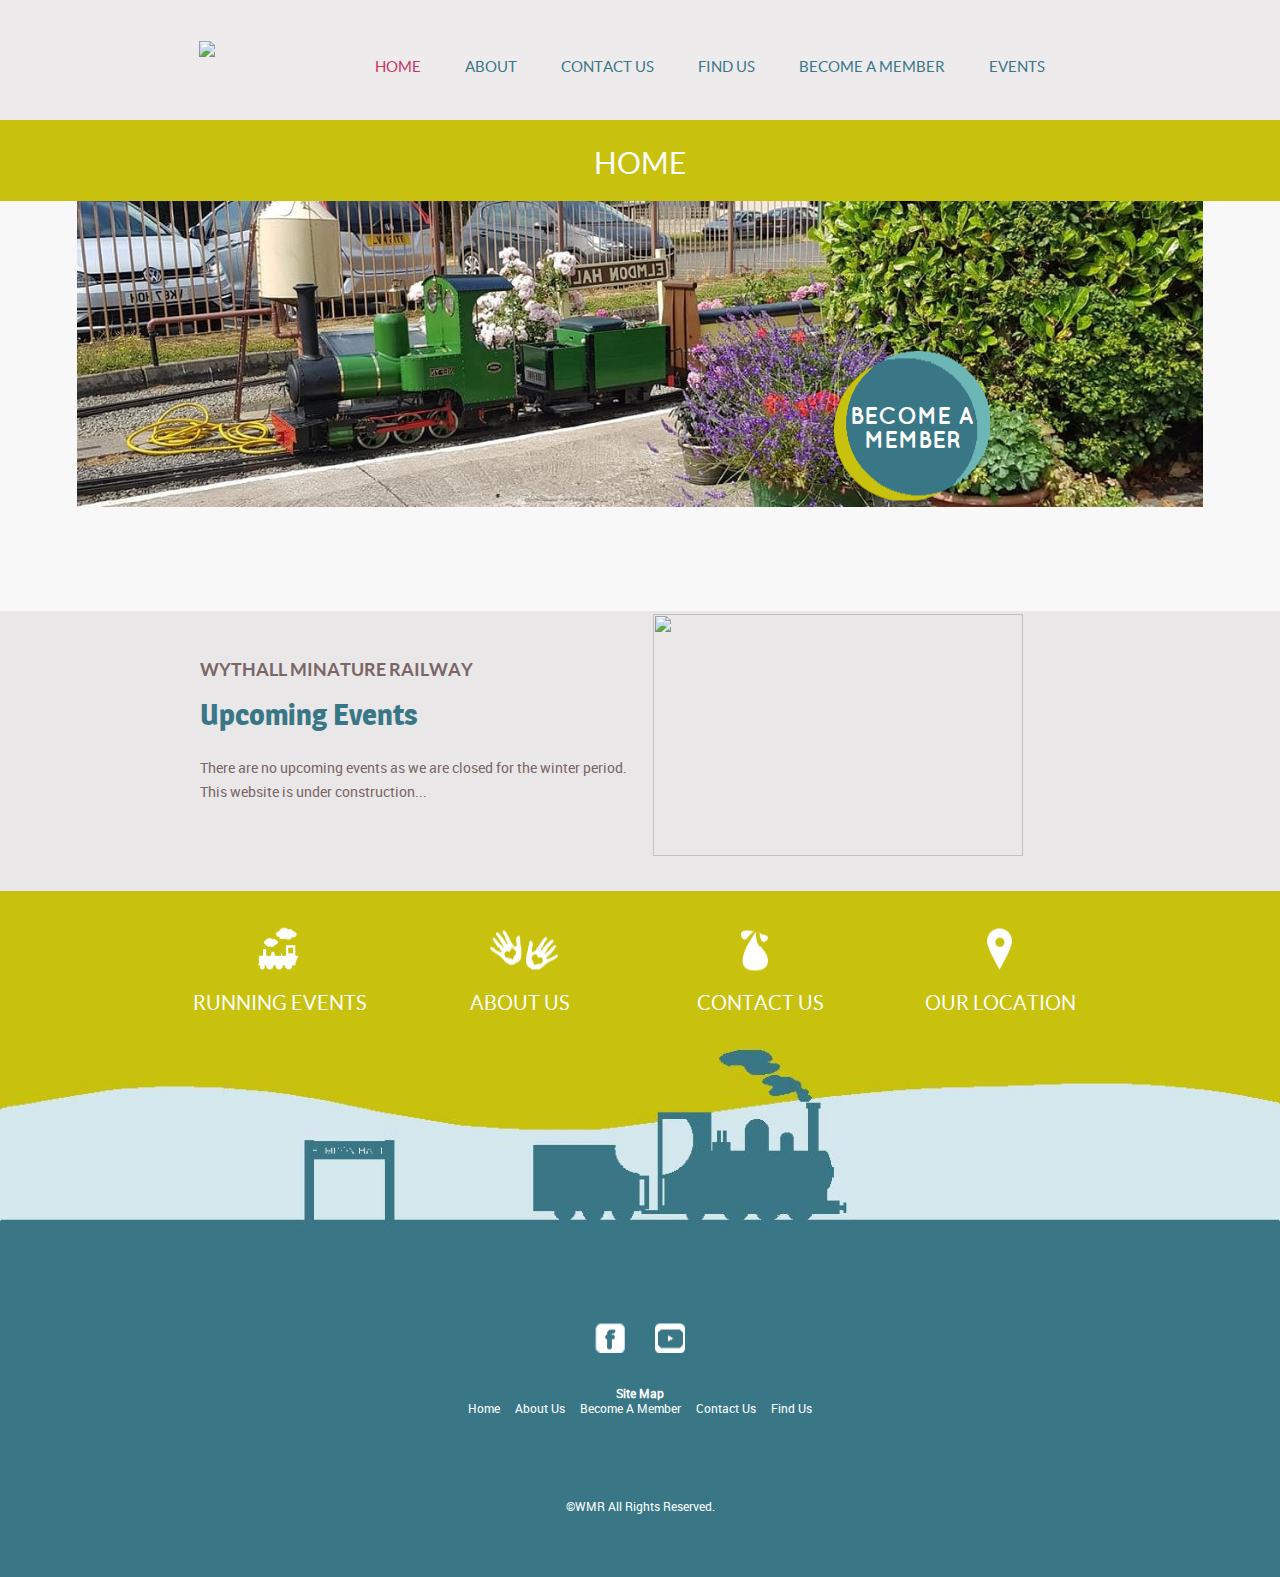
==== commit 53429ba4: "Update index.html" ====
--- a/index.html
+++ b/index.html
@@ -67,7 +67,7 @@
 						<h2>Upcoming Events</h2>
 						<p>There are no upcoming events as we are closed for the winter period. <br> This website is under construction...</p>
 					</div>
-						<img src="TDKELL.github.io/images/yogurt.jpg" alt="">
+					<img src="TDKELL.github.io/images/reece1.jpeg" alt="">
 				</div>
 			</div>
 			<div class="footer">
--- a/css/style.css
+++ b/css/style.css
@@ -277,14 +277,12 @@
 	width: 560px;
 }
 #body.home div.body div img {
-	display: block;
-	float: right;
-	left: 0;
-	margin: 0;
-	padding: 0;
-	overflow: hidden;
+	float: left;
+	left: 1000px;
+	height: 242px;
+	width: 370px;
+	top: -190px;
 	position: relative;
-	width: auto;
 }
 #body.home div.body div div h1 {
 	color: #7A6666;
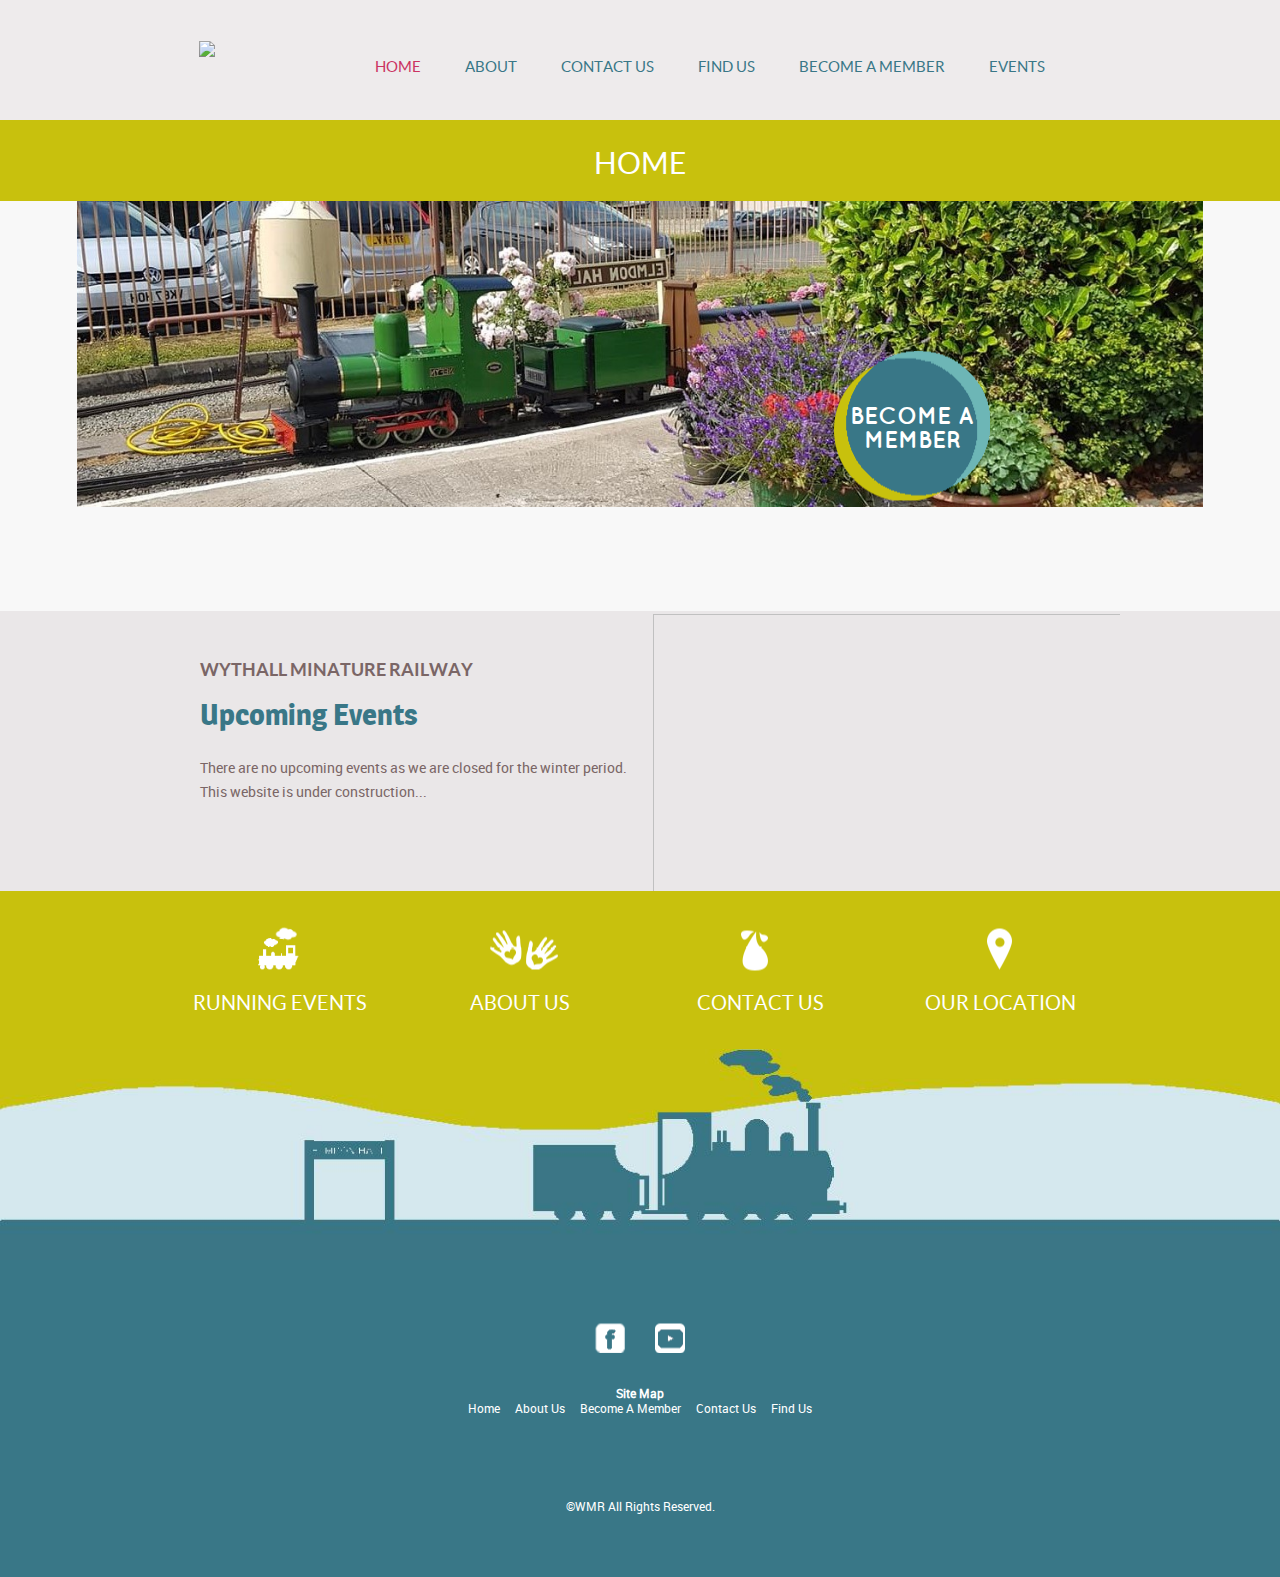
==== commit ce13bc42: "Update index.html" ====
--- a/index.html
+++ b/index.html
@@ -67,7 +67,7 @@
 						<h2>Upcoming Events</h2>
 						<p>There are no upcoming events as we are closed for the winter period. <br> This website is under construction...</p>
 					</div>
-					<img src="TDKELL.github.io/images/reece1.jpeg" alt="">
+					<img width="290" height="194" "src="TDKELL.github.io/images/reece1.jpeg" alt="">
 				</div>
 			</div>
 			<div class="footer">
--- a/css/style.css
+++ b/css/style.css
@@ -278,9 +278,12 @@
 }
 #body.home div.body div img {
 	float: left;
+	display: block;
 	left: 1000px;
-	height: 242px;
-	width: 370px;
+	width: auto;
+	height: auto;
+	max-width: 1000px;
+	max-height: 300px;
 	top: -190px;
 	position: relative;
 }
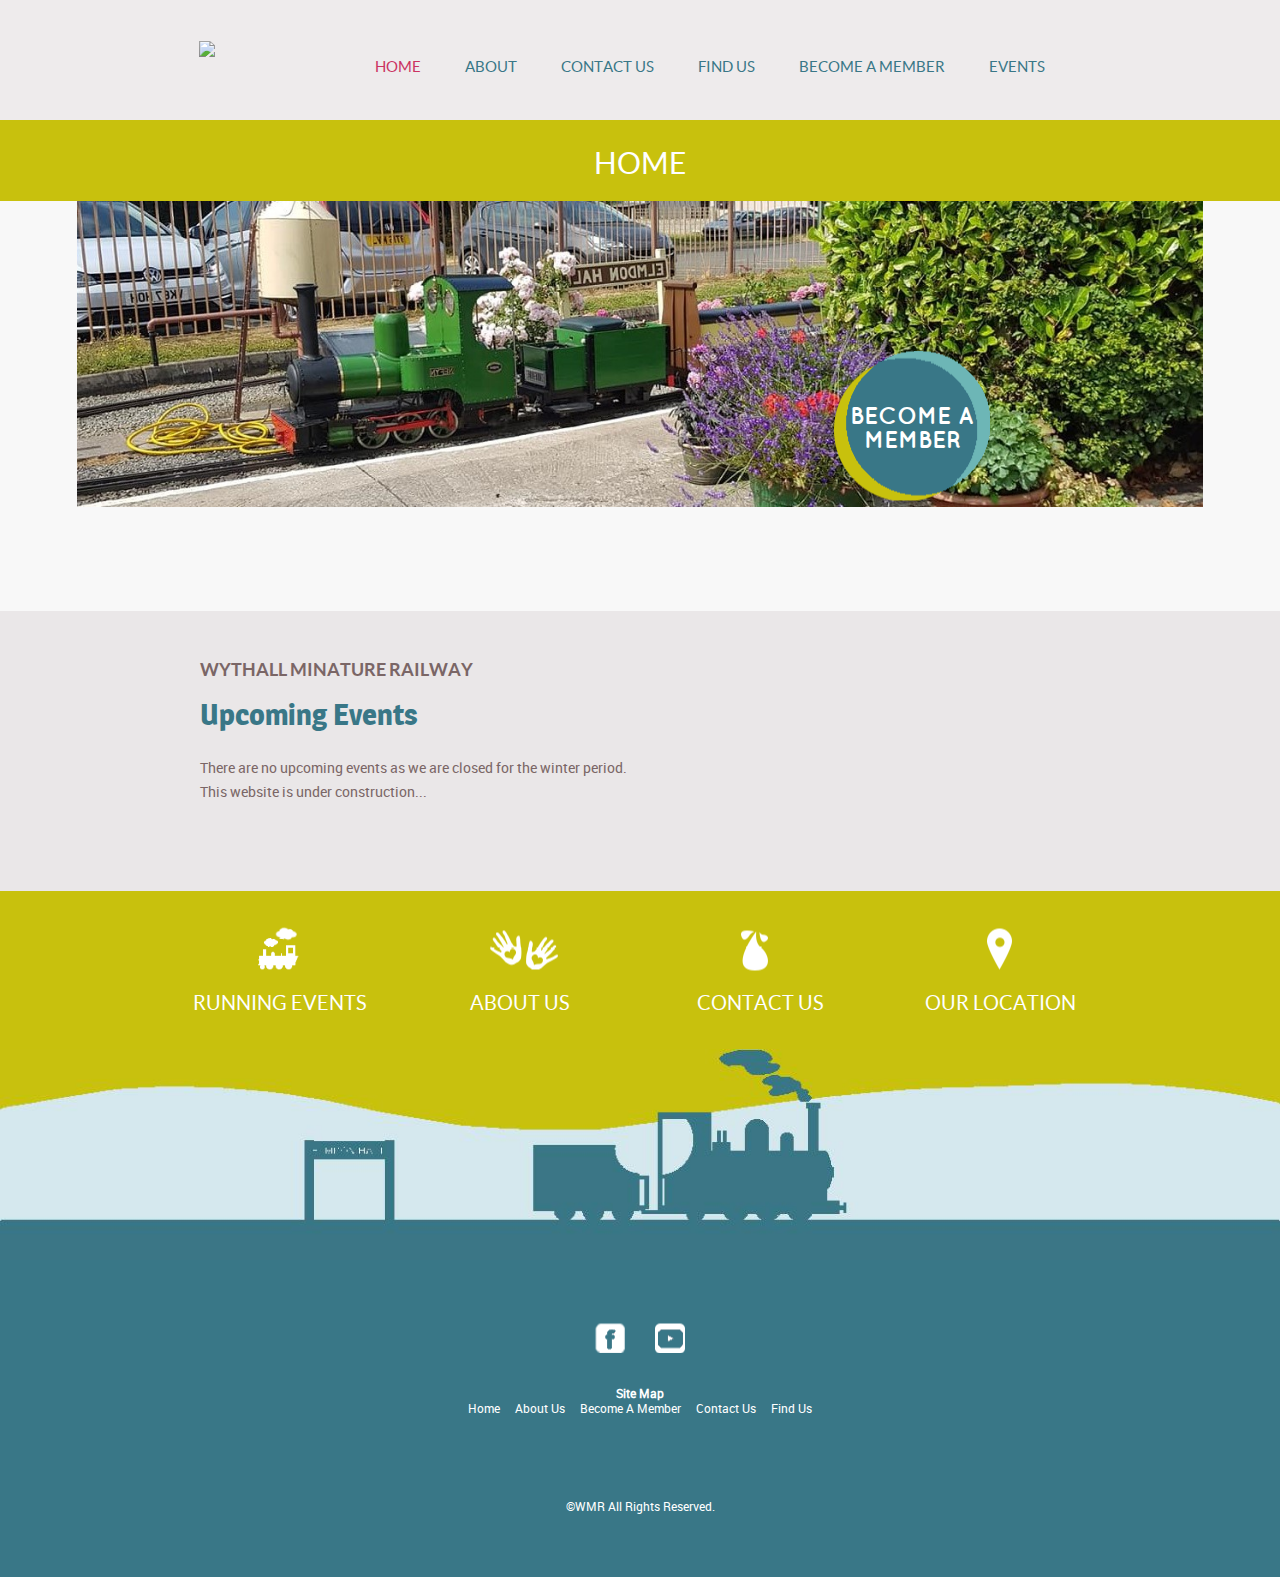
==== commit 1e86b2c2: "Update index.html" ====
--- a/index.html
+++ b/index.html
@@ -67,7 +67,7 @@
 						<h2>Upcoming Events</h2>
 						<p>There are no upcoming events as we are closed for the winter period. <br> This website is under construction...</p>
 					</div>
-					<img width="290" height="194" "src="TDKELL.github.io/images/reece1.jpeg" alt="">
+					<img width="290" height="194" src="TDKELL.github.io/images/reece1.jpeg" alt="">
 				</div>
 			</div>
 			<div class="footer">
